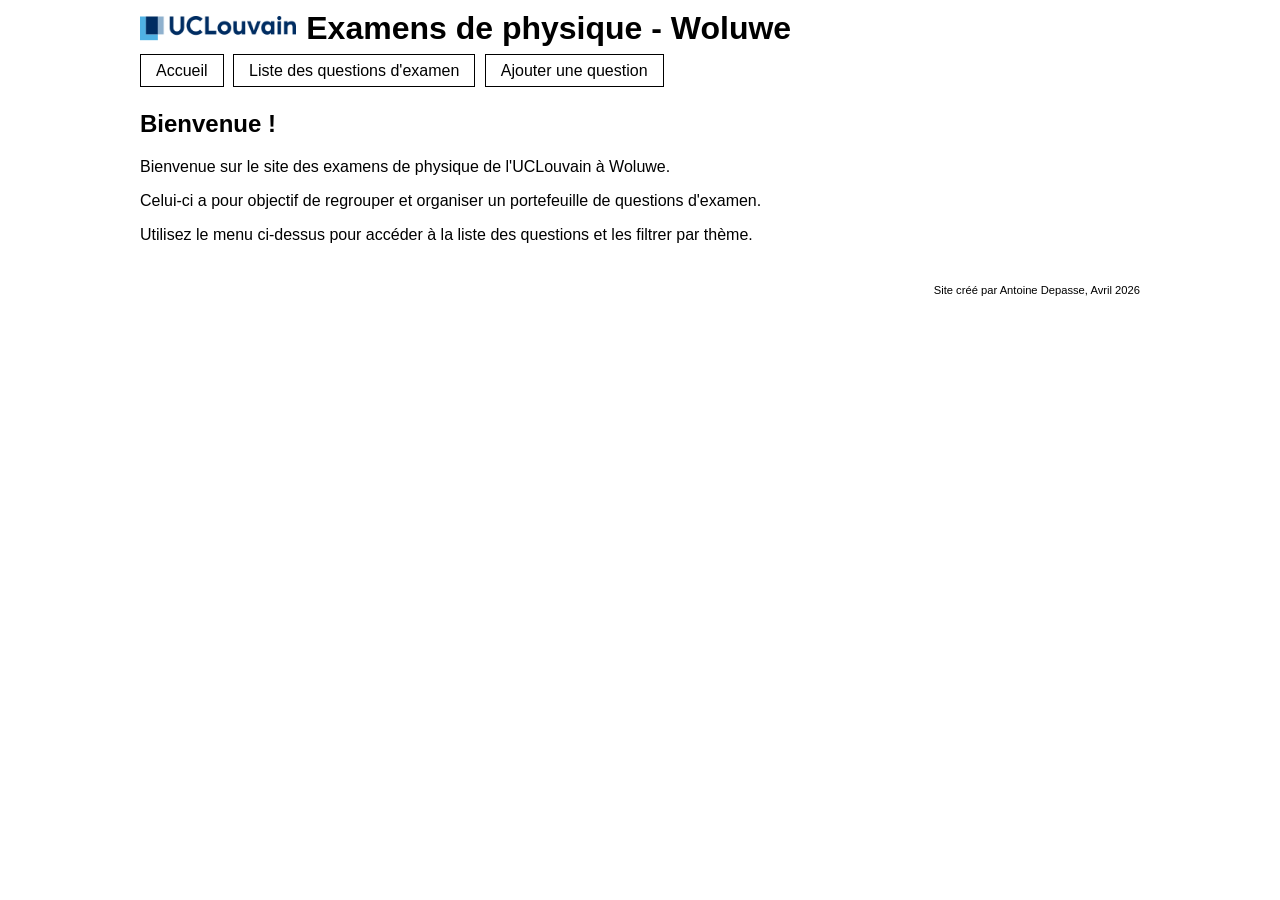
==== index.html @ 6679395d "init" ====
<!doctype html>
<html lang="fr">
<head>
<meta charset="UTF-8">
<title>Examens de physique - Woluwe</title>

<style>
body {
  margin: 0;
  font-family: Arial, sans-serif;
}

header, section, footer {
  margin: auto;
  min-width: 500px;
  max-width: 1000px;
}

header {
  margin-top: 10px;
}

header h1 {
  margin: 0;
  display: flex;
  align-items: center;
  gap: 10px;
}

nav ul {
  margin: 15px 0;
  padding: 0;
}

nav li {
  display: inline-block;
}

nav a {
  border: 1px solid black;
  padding: 7px 15px;
  margin-right: 5px;
  text-decoration: none;
  color: black;
}

nav a:hover {
  background-color: #AAAAAA;
}

section {
  margin-top: 30px;
}

footer {
  margin-top: 40px;
  text-align: right;
}

footer p {
  font-size: 0.7em;
}
</style>

</head>

<body>

<header>
  <h1>
    <img src="images/logo_UCL.png" height="25">
    Examens de physique - Woluwe
  </h1>

  <nav>
    <ul>
      <li><a href="index.html">Accueil</a></li>
      <li><a href="questions.html">Liste des questions d'examen</a></li>
      <li><a href="add_question_form.html">Ajouter une question</a></li>
    </ul>
  </nav>
</header>

<section>
  <h2>Bienvenue !</h2>

  <p>
    Bienvenue sur le site des examens de physique de l'UCLouvain à Woluwe.
  </p>

  <p>
    Celui-ci a pour objectif de regrouper et organiser un portefeuille de questions d'examen.
  </p>

  <p>
    Utilisez le menu ci-dessus pour accéder à la liste des questions et les filtrer par thème.
  </p>
</section>

<footer>
  <p>
    Site créé par Antoine Depasse, Avril 2026
  </p>
</footer>

</body>
</html>
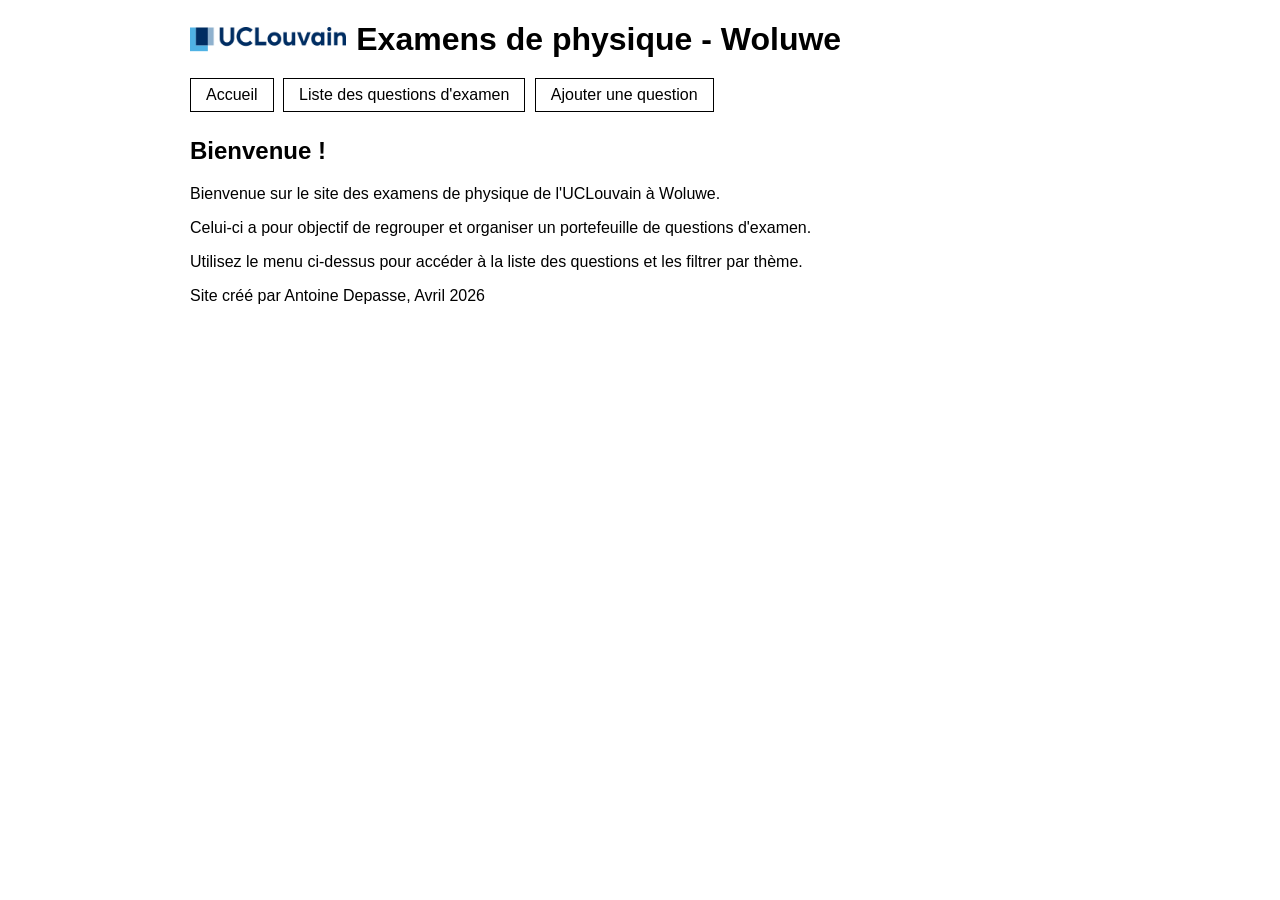
==== commit 7fadb35c: "init" ====
--- a/index.html
+++ b/index.html
@@ -3,64 +3,7 @@
 <head>
 <meta charset="UTF-8">
 <title>Examens de physique - Woluwe</title>
-
-<style>
-body {
-  margin: 0;
-  font-family: Arial, sans-serif;
-}
-
-header, section, footer {
-  margin: auto;
-  min-width: 500px;
-  max-width: 1000px;
-}
-
-header {
-  margin-top: 10px;
-}
-
-header h1 {
-  margin: 0;
-  display: flex;
-  align-items: center;
-  gap: 10px;
-}
-
-nav ul {
-  margin: 15px 0;
-  padding: 0;
-}
-
-nav li {
-  display: inline-block;
-}
-
-nav a {
-  border: 1px solid black;
-  padding: 7px 15px;
-  margin-right: 5px;
-  text-decoration: none;
-  color: black;
-}
-
-nav a:hover {
-  background-color: #AAAAAA;
-}
-
-section {
-  margin-top: 30px;
-}
-
-footer {
-  margin-top: 40px;
-  text-align: right;
-}
-
-footer p {
-  font-size: 0.7em;
-}
-</style>
+<link rel="stylesheet" href="style.css">
 
 </head>
 
--- a/style.css
+++ b/style.css
@@ -0,0 +1,152 @@
+body {
+  font-family: Arial, sans-serif;
+  max-width: 900px;
+  margin: auto;
+}
+
+/* ---------- HEADER ---------- */
+
+header {
+  margin-top: 10px;
+}
+
+header h1 {
+  display: flex;
+  align-items: center;
+  gap: 10px;
+  margin-bottom: 20px;
+}
+
+/* ---------- NAV ---------- */
+
+nav ul {
+  margin: 15px 0;
+  padding: 0;
+}
+
+nav li {
+  display: inline-block;
+}
+
+nav ul li a {
+  display: inline-block;
+  border: 1px solid black;
+  padding: 7px 15px;
+  margin-right: 5px;
+  margin-bottom: 5px;
+  text-decoration: none;
+  color: black;
+}
+
+nav ul li a:hover {
+  background-color: #AAAAAA;
+}
+
+/* ---------- SECTIONS ---------- */
+
+.section {
+  margin-top: 30px;
+}
+
+h1 {
+  margin-bottom: 20px;
+}
+
+/* ---------- GRID ---------- */
+
+.grid {
+  display: flex;
+  gap: 40px;
+}
+
+.column {
+  flex: 1;
+}
+
+/* ---------- LISTS ---------- */
+
+ul {
+  padding-left: 20px;
+}
+
+/* ---------- TAGS ---------- */
+
+.tag {
+  display: inline-block;
+  border: 1px solid black;
+  padding: 3px 8px;
+  margin: 3px;
+  font-size: 0.9em;
+}
+
+/* ---------- LINKS ---------- */
+
+a {
+  color: black;
+}
+
+/* ---------- FORM ---------- */
+
+form {
+  margin-top: 30px;
+}
+
+label {
+  display: block;
+  margin-top: 15px;
+  margin-bottom: 5px;
+  font-weight: bold;
+}
+
+input, textarea {
+  width: 100%;
+  box-sizing: border-box;
+  padding: 6px;
+  border: 1px solid black;
+  font-family: Arial, sans-serif;
+}
+
+textarea {
+  height: 120px;
+  resize: vertical;
+}
+
+/* ---------- DROPZONE ---------- */
+
+.dropzone {
+  border: 2px dashed #888;
+  padding: 25px;
+  text-align: center;
+  margin-top: 10px;
+  margin-bottom: 20px;
+  background-color: #f9f9f9;
+}
+
+.dropzone:hover {
+  background-color: #eeeeee;
+  cursor: pointer;
+}
+
+/* ---------- BUTTON ---------- */
+
+button {
+  margin-top: 15px;
+  padding: 10px 20px;
+  border: 1px solid black;
+  background-color: white;
+  cursor: pointer;
+}
+
+button:hover {
+  background-color: #AAAAAA;
+}
+
+/* ---------- OUTPUT ---------- */
+
+pre {
+  background-color: #f5f5f5;
+  padding: 10px;
+  border: 1px solid #ccc;
+  overflow-x: auto;
+  margin-top: 20px;
+}
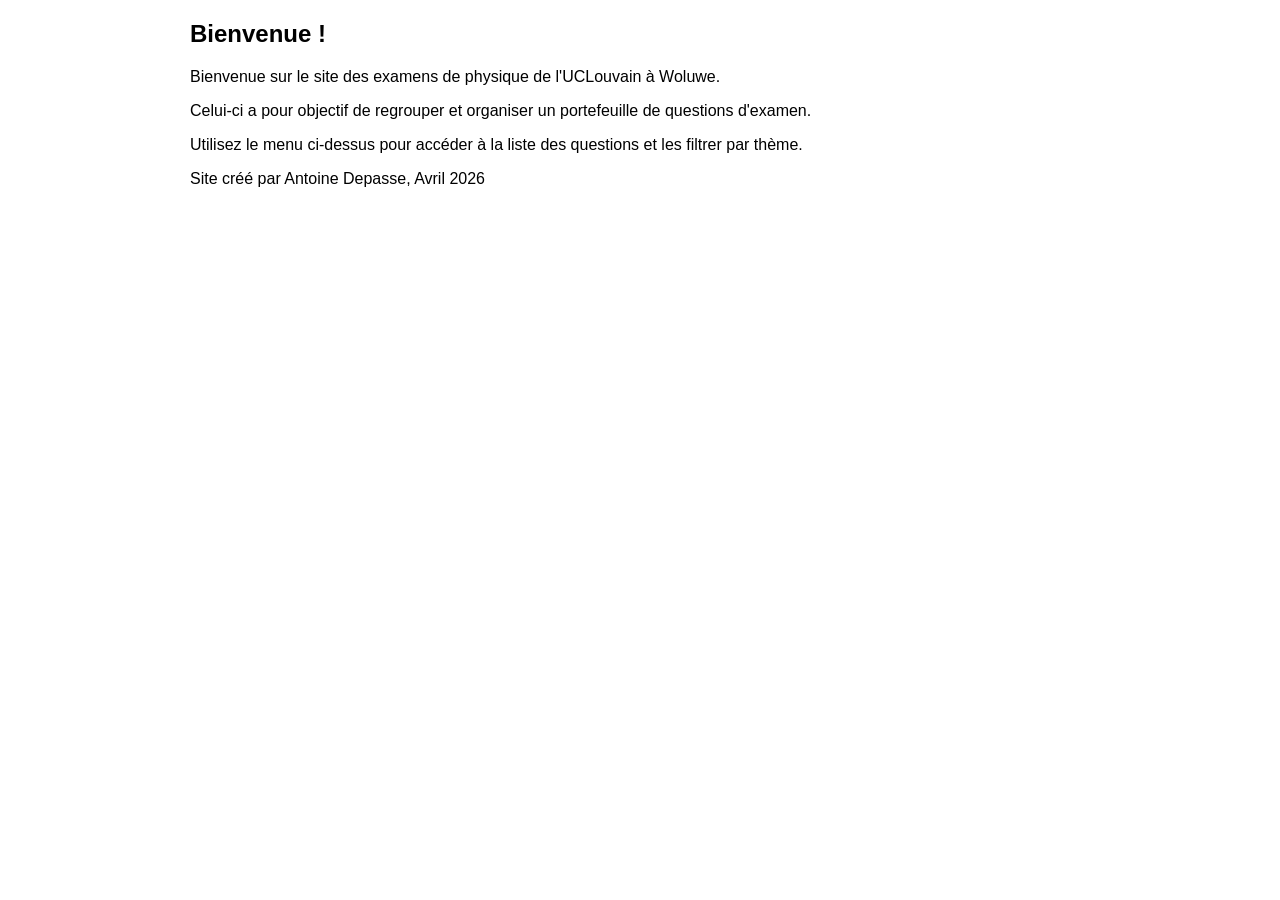
==== commit 5564972c: "init" ====
--- a/index.html
+++ b/index.html
@@ -9,20 +9,7 @@
 
 <body>
 
-<header>
-  <h1>
-    <img src="images/logo_UCL.png" height="25">
-    Examens de physique - Woluwe
-  </h1>
-
-  <nav>
-    <ul>
-      <li><a href="index.html">Accueil</a></li>
-      <li><a href="questions.html">Liste des questions d'examen</a></li>
-      <li><a href="add_question_form.html">Ajouter une question</a></li>
-    </ul>
-  </nav>
-</header>
+<div id="site-header"></div>
 
 <section>
   <h2>Bienvenue !</h2>
@@ -46,5 +33,13 @@
   </p>
 </footer>
 
+<script>
+fetch("header.html")
+  .then(response => response.text())
+  .then(data => {
+    document.getElementById("site-footer").innerHTML = data;
+  });
+</script>
+
 </body>
 </html>
--- a/style.css
+++ b/style.css
@@ -61,6 +61,21 @@
 
 .column {
   flex: 1;
+}
+
+/* ---------- FILTERS ---------- */
+
+.filters {
+  display: flex;
+  gap: 20px;
+}
+
+.filters select {
+  min-width: 100px;
+}
+
+.filters > div {
+  flex: 0 0 auto;   /* no stretching */
 }
 
 /* ---------- LISTS ---------- */
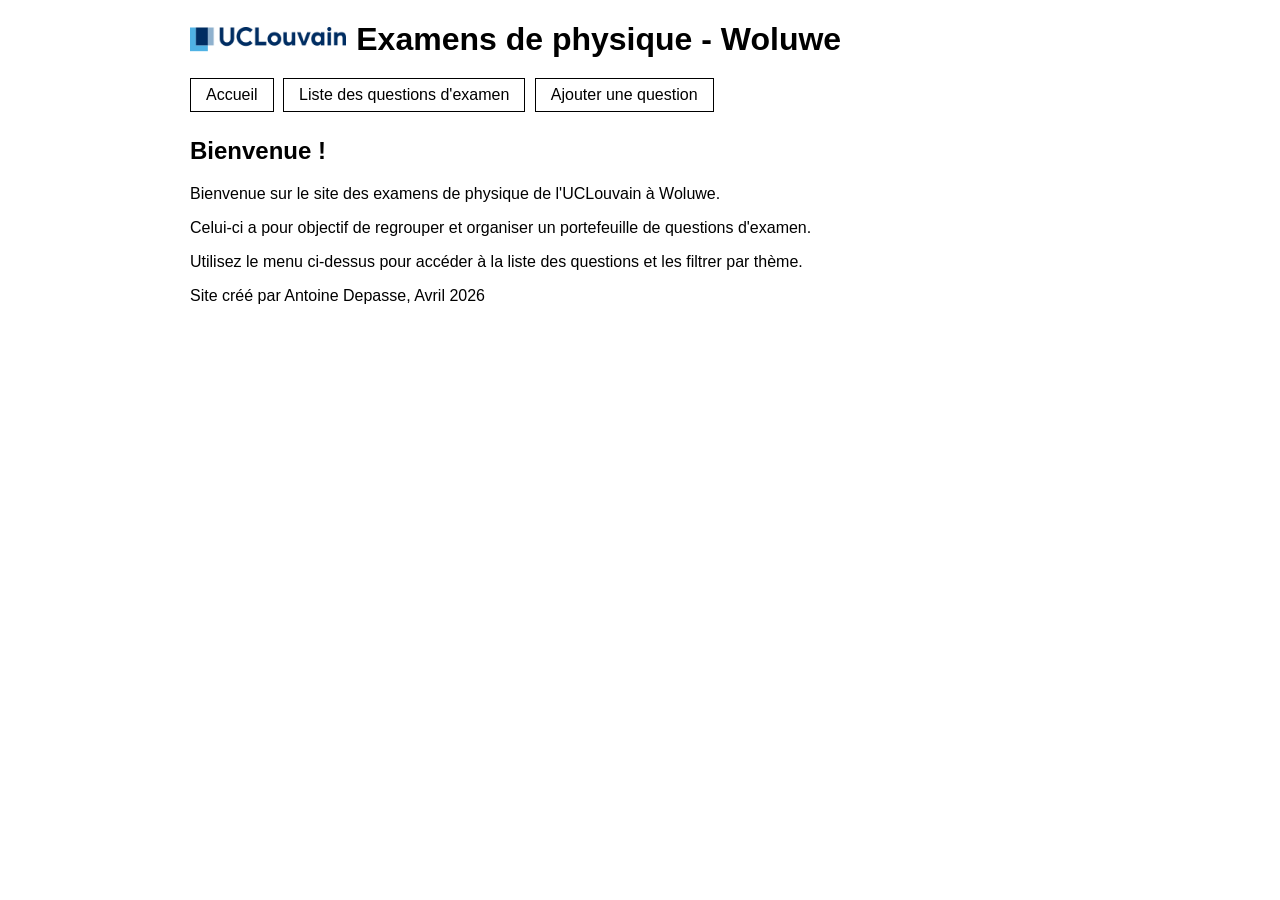
==== commit 5c91e0cd: "init" ====
--- a/index.html
+++ b/index.html
@@ -37,7 +37,7 @@
 fetch("header.html")
   .then(response => response.text())
   .then(data => {
-    document.getElementById("site-footer").innerHTML = data;
+    document.getElementById("site-header").innerHTML = data;
   });
 </script>
 
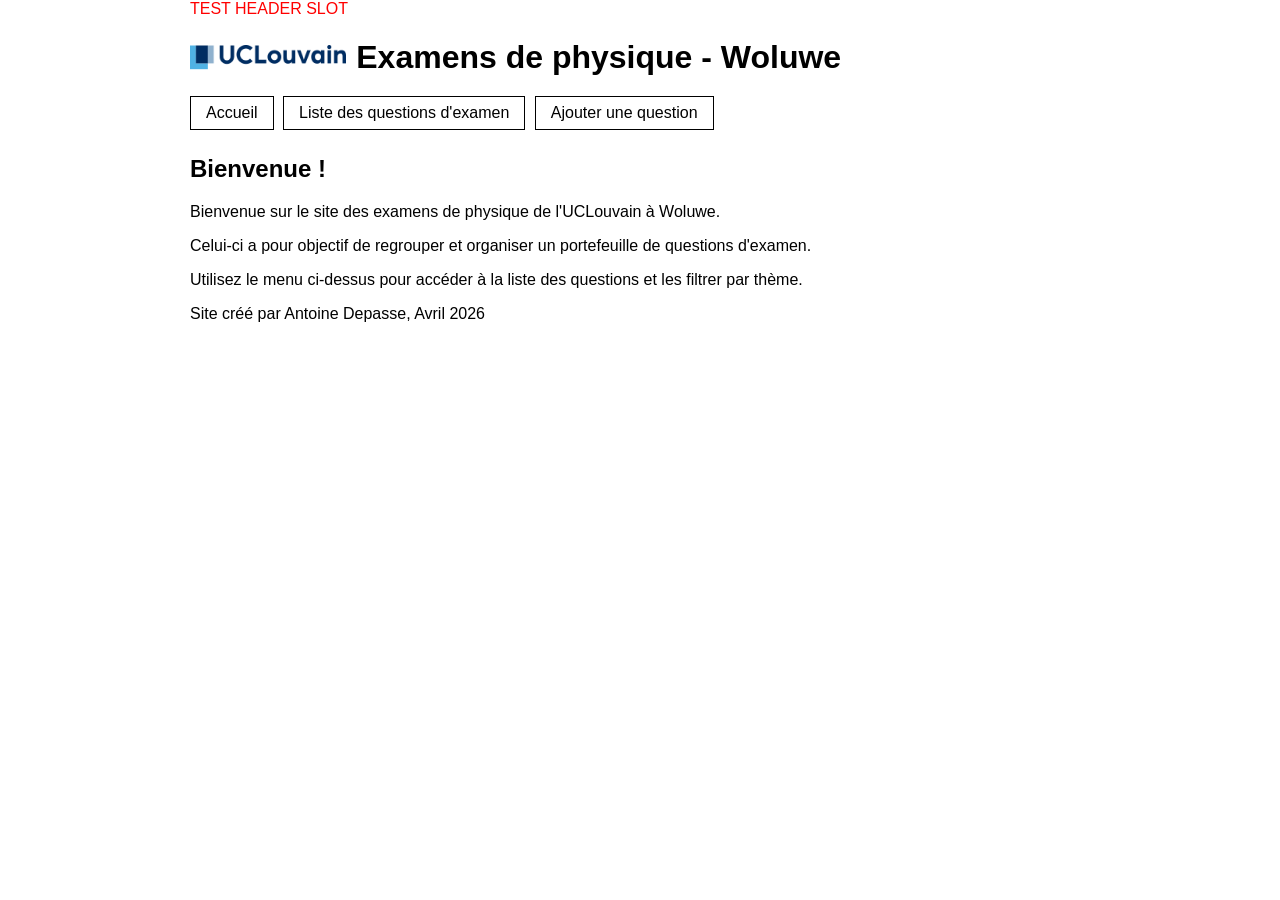
==== commit 656f69dc: "init" ====
--- a/index.html
+++ b/index.html
@@ -8,7 +8,7 @@
 </head>
 
 <body>
-
+<div style="color:red">TEST HEADER SLOT</div>
 <div id="site-header"></div>
 
 <section>
@@ -38,7 +38,8 @@
   .then(response => response.text())
   .then(data => {
     document.getElementById("site-header").innerHTML = data;
-  });
+  })
+  .catch(err => console.error(err));
 </script>
 
 </body>
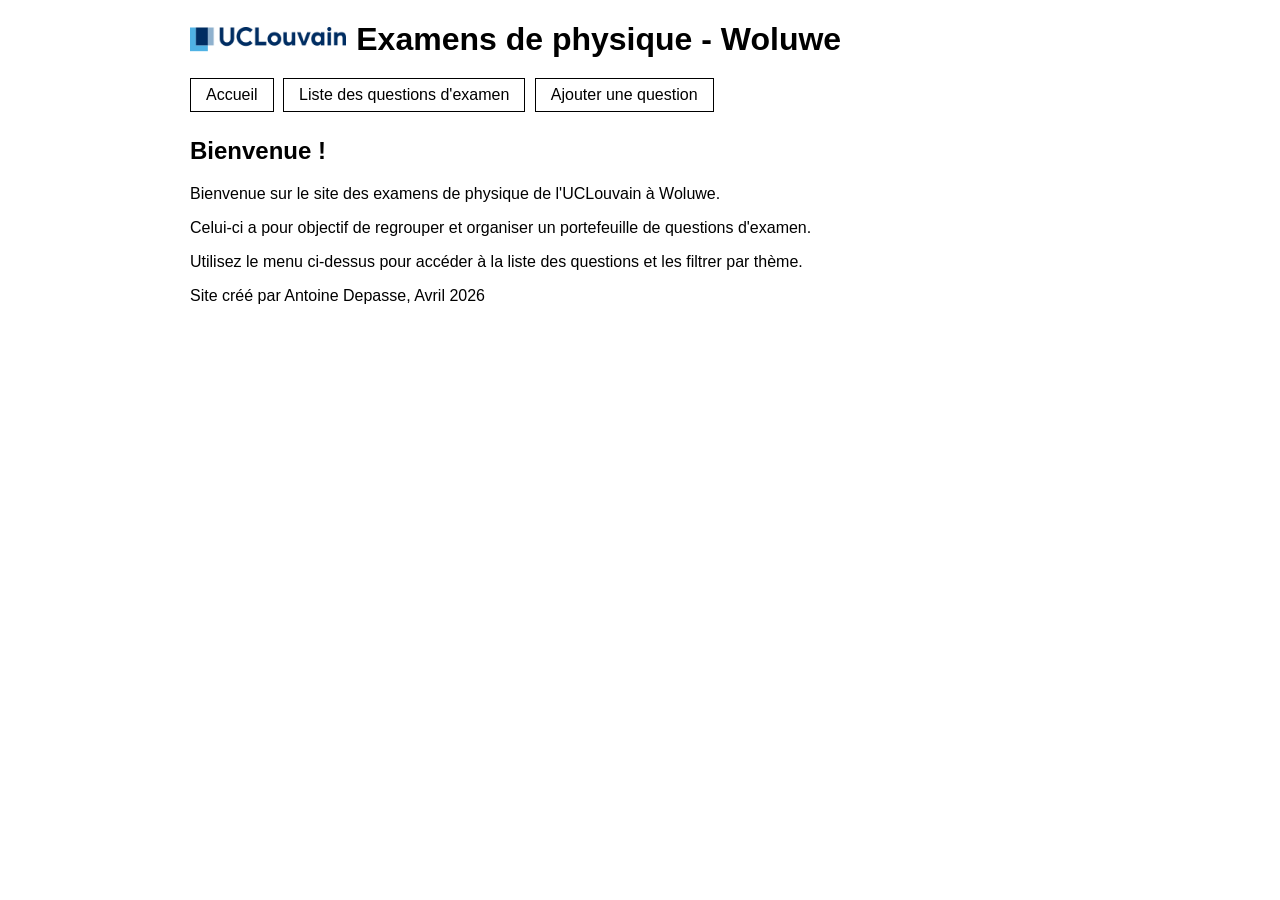
==== commit edc22fc2: "init" ====
--- a/index.html
+++ b/index.html
@@ -8,7 +8,6 @@
 </head>
 
 <body>
-<div style="color:red">TEST HEADER SLOT</div>
 <div id="site-header"></div>
 
 <section>
